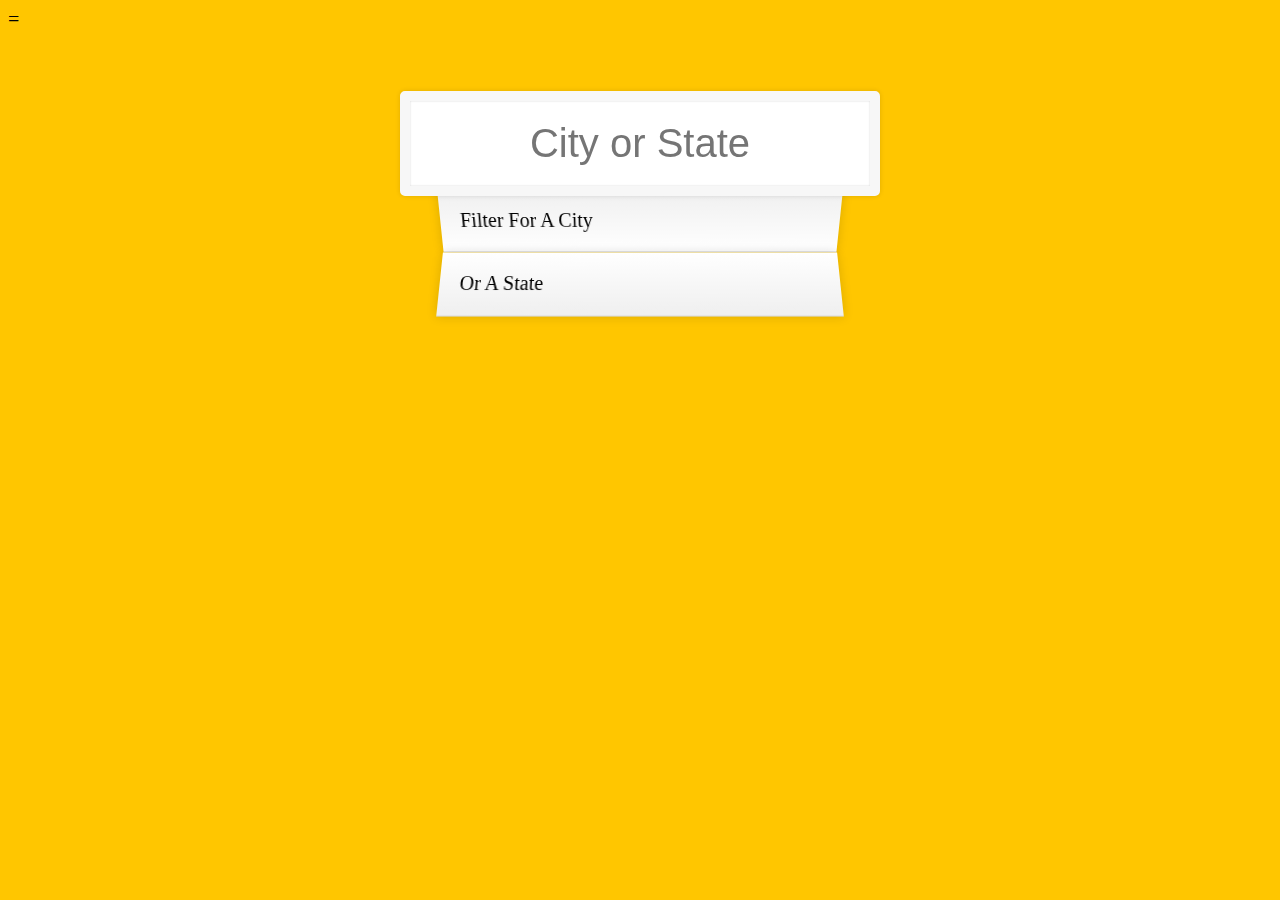
==== Day6/index.html @ eb7aa8ec "commit" ====
=<!DOCTYPE html>
<html lang="en">
<head>
  <meta charset="UTF-8">
  <title>Type Ahead 👀</title>
  <link rel="stylesheet" href="style.css">
  <link rel="icon" href="https://fav.farm/✅" />
</head>
<body>

  <form class="search-form">
    <input type="text" class="search" placeholder="City or State">
    <ul class="suggestions">
      <li>Filter for a city</li>
      <li>or a state</li>
    </ul>
  </form>
<script>
const endpoint = 'https://gist.githubusercontent.com/Miserlou/c5cd8364bf9b2420bb29/raw/2bf258763cdddd704f8ffd3ea9a3e81d25e2c6f6/cities.json';

const cities = [];
fetch(endpoint)
  .then(blob => blob.json())
  .then(data => cities.push(...data));

function findMatches(wordToMatch, cities) {
  return cities.filter(place => {
    
    const regex = new RegExp(wordToMatch, 'gi');
    return place.city.match(regex) || place.state.match(regex)
  });
}

function numberWithCommas(x) {
  return x.toString().replace(/\B(?=(\d{3})+(?!\d))/g, ',');
}

function displayMatches() {
  const matchArray = findMatches(this.value, cities);
  const html = matchArray.map(place => {
    const regex = new RegExp(this.value, 'gi');
    const cityName = place.city.replace(regex, `<span class="hl">${this.value}</span>`);
    const stateName = place.state.replace(regex, `<span class="hl">${this.value}</span>`);
    return `
      <li>
        <span class="name">${cityName}, ${stateName}</span>
        <span class="population">${numberWithCommas(place.population)}</span>
      </li>
    `;
  }).join('');
  suggestions.innerHTML = html;
}

const searchInput = document.querySelector('.search');
const suggestions = document.querySelector('.suggestions');

searchInput.addEventListener('change', displayMatches);
searchInput.addEventListener('keyup', displayMatches);

</script>
  </body>
</html>
---- Day6/style.css ----
html {
    box-sizing: border-box;
    background: #ffc600;
    font-family: 'helvetica neue';
    font-size: 20px;
    font-weight: 200;
  }
  
  *, *:before, *:after {
    box-sizing: inherit;
  }
  
  input {
    width: 100%;
    padding: 20px;
  }
  
  .search-form {
    max-width: 400px;
    margin: 50px auto;
  }
  
  input.search {
    margin: 0;
    text-align: center;
    outline: 0;
    border: 10px solid #F7F7F7;
    width: 120%;
    left: -10%;
    position: relative;
    top: 10px;
    z-index: 2;
    border-radius: 5px;
    font-size: 40px;
    box-shadow: 0 0 5px rgba(0, 0, 0, 0.12), inset 0 0 2px rgba(0, 0, 0, 0.19);
  }
  
  .suggestions {
    margin: 0;
    padding: 0;
    position: relative;
    /*perspective: 20px;*/
  }
  
  .suggestions li {
    background: white;
    list-style: none;
    border-bottom: 1px solid #D8D8D8;
    box-shadow: 0 0 10px rgba(0, 0, 0, 0.14);
    margin: 0;
    padding: 20px;
    transition: background 0.2s;
    display: flex;
    justify-content: space-between;
    text-transform: capitalize;
  }
  
  .suggestions li:nth-child(even) {
    transform: perspective(100px) rotateX(3deg) translateY(2px) scale(1.001);
    background: linear-gradient(to bottom,  #ffffff 0%,#EFEFEF 100%);
  }
  
  .suggestions li:nth-child(odd) {
    transform: perspective(100px) rotateX(-3deg) translateY(3px);
    background: linear-gradient(to top,  #ffffff 0%,#EFEFEF 100%);
  }
  
  span.population {
    font-size: 15px;
  }
  
  .hl {
    background: #ffc600;
  }
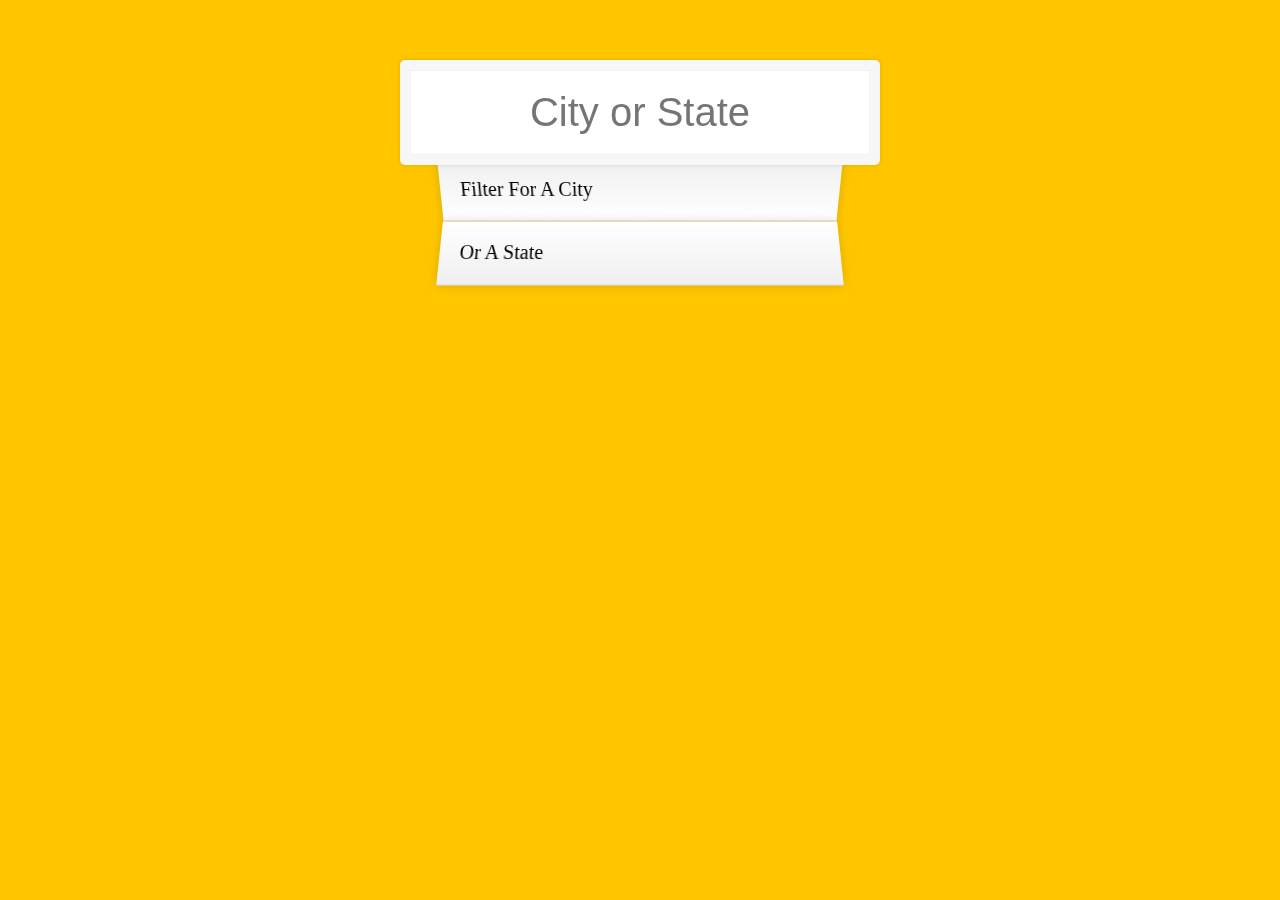
==== commit acdc86ec: "commit" ====
--- a/Day6/index.html
+++ b/Day6/index.html
@@ -1,4 +1,4 @@
-=<!DOCTYPE html>
+<!DOCTYPE html>
 <html lang="en">
 <head>
   <meta charset="UTF-8">
@@ -59,4 +59,95 @@
 
 </script>
   </body>
-</html>+</html>
+
+
+<!-- 
+
+  function findMatches(wordToMatch, cities) {
+
+This line declares the findMatches function with two parameters: wordToMatch and cities.
+wordToMatch is a string representing the user input (the city or state the user is searching for).
+cities is an array of city data objects that will be filtered based on the user input.
+return cities.filter(place => {
+
+This line starts a filter() method call on the cities array, which returns a new array with elements that satisfy the condition specified by the provided function.
+The provided function is an arrow function with the parameter place. It represents each city data object in the cities array and is used to check if the city or state matches the wordToMatch.
+const regex = new RegExp(wordToMatch, 'gi');
+
+This line creates a new regular expression (regex) object called regex.
+The regular expression is constructed using the RegExp constructor, which takes two arguments: wordToMatch (the user input) and the string 'gi'.
+The 'gi' flags indicate that the regular expression should be case-insensitive ('i') and global ('g'), meaning it will match all occurrences, not just the first one.
+return place.city.match(regex) || place.state.match(regex)
+
+This line returns the result of the filter condition for each place (city data object) in the cities array.
+place.city.match(regex) checks if the city property of the place object matches the regex (user input).
+place.state.match(regex) checks if the state property of the place object matches the regex.
+The || operator between the two checks means that if either the city or the state matches the user input, the city data object will be included in the filtered array.
+});
+
+This closing curly brace ends the arrow function that is passed to the filter() method, effectively completing the filtering process.
+}
+
+This closing curly brace ends the findMatches function.
+
+
+
+
+
+
+
+
+
+
+1. `function displayMatches() {`
+   - This line declares the `displayMatches` function, which is responsible for updating the list of matching cities or states based on the user input.
+
+2. `const matchArray = findMatches(this.value, cities);`
+   - This line calls the `findMatches` function, passing two arguments: `this.value` and `cities`.
+   - `this.value` refers to the current value of the search input (the user's input), and `cities` is the array of city data objects.
+   - The `findMatches` function returns an array `matchArray` containing the city data objects that match the user's input.
+
+3. `const html = matchArray.map(place => {`
+   - This line starts a `map()` method call on the `matchArray` array, which creates a new array by applying a function to each element of the original array.
+   - The provided function is an arrow function with the parameter `place`. It represents each city data object in the `matchArray`.
+
+4. `const regex = new RegExp(this.value, 'gi');`
+   - This line creates a new regular expression (regex) object called `regex`, just like we saw in the previous explanation.
+   - The `regex` object will be used to perform a case-insensitive global search on the city and state names to highlight the matching parts.
+
+5. `const cityName = place.city.replace(regex, `<span class="hl">${this.value}</span>`);`
+   - This line uses the `replace()` method on the `place.city` string (the city name) to replace the matching part of the string with a new HTML code.
+   - The `regex` is used as the search pattern, and the matching part is replaced with a highlighted version, enclosed in a `<span>` element with class "hl".
+   - This creates the effect of highlighting the matched characters in the city name.
+
+6. `const stateName = place.state.replace(regex, `<span class="hl">${this.value}</span>`);`
+   - This line is similar to the previous one, but it operates on the `place.state` string (the state name) instead.
+
+7. `` `...` ``
+   - This is a template literal, allowing multi-line strings and dynamic values to be embedded using `${}` notation.
+
+8. `<li>`
+   - This line starts an HTML list item (`<li>`) element.
+
+9. `<span class="name">${cityName}, ${stateName}</span>`
+   - This line includes a `<span>` element with class "name" containing the highlighted city name (`cityName`) followed by a comma and the highlighted state name (`stateName`).
+
+10. `<span class="population">${numberWithCommas(place.population)}</span>`
+    - This line includes a `<span>` element with class "population" containing the formatted population number of the city/state from the `place` object.
+    - It calls the `numberWithCommas` function to format the population number with commas for better readability.
+
+11. `</li>`
+    - This line closes the HTML list item (`<li>`) element.
+
+12. `});`
+    - This closing curly brace ends the arrow function that is passed to the `map()` method.
+
+13. `.join('');`
+    - This line joins all the elements of the array returned by the `map()` method into a single string.
+    - The `join('')` method joins the array elements with an empty string, effectively concatenating them into one continuous string.
+
+14. `suggestions.innerHTML = html;`
+    - This line sets the `innerHTML` property of the `suggestions` element to the `html` string generated in the previous steps.
+    - As a result, the list of matching cities/states is displayed in the HTML, and the user can see the highlighted matches and corresponding population numbers. -->
+
--- a/Day6/style.css
+++ b/Day6/style.css
@@ -1,6 +1,6 @@
 html {
     box-sizing: border-box;
-    background: #ffc600;
+    background:rgb(255, 198, 0);
     font-family: 'helvetica neue';
     font-size: 20px;
     font-weight: 200;
